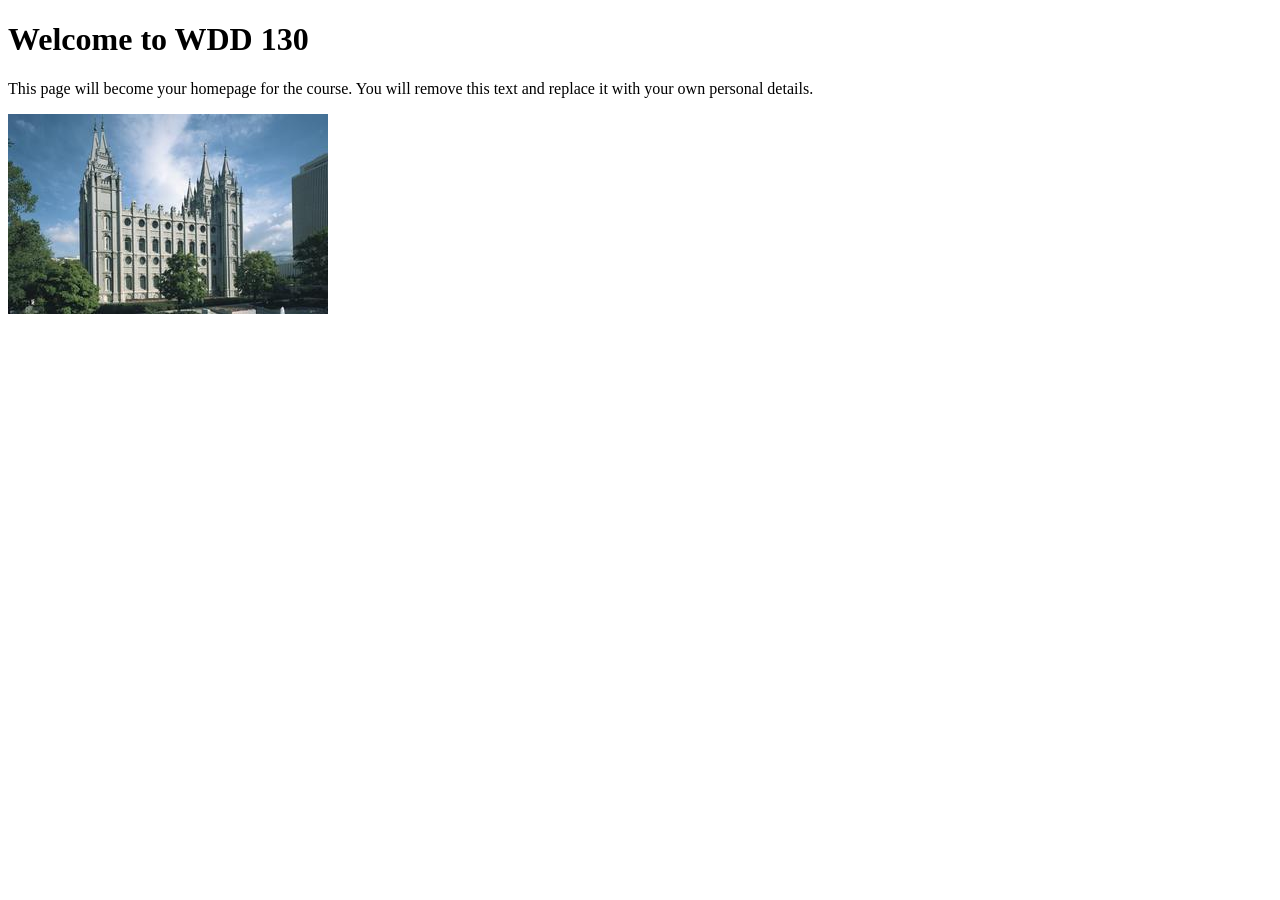
==== index.html @ 5be2f0c5 "Initial commit" ====
<!DOCTYPE html>
<html lang="en">

<head>
    <meta charset="UTF-8">
    <meta name="viewport" content="width=device-width, initial-scale=1.0">
    <title>WDD 130 | Personal Homepage</title>
</head>

<body>
    <h1>Welcome to WDD 130</h1>
    <p>This page will become your homepage for the course. You will remove this text and replace it with your own personal details.</p>

    <img src="images/salt-lake-temple.jpg" alt="The Salt Lake Temple.">
</body>

</html>
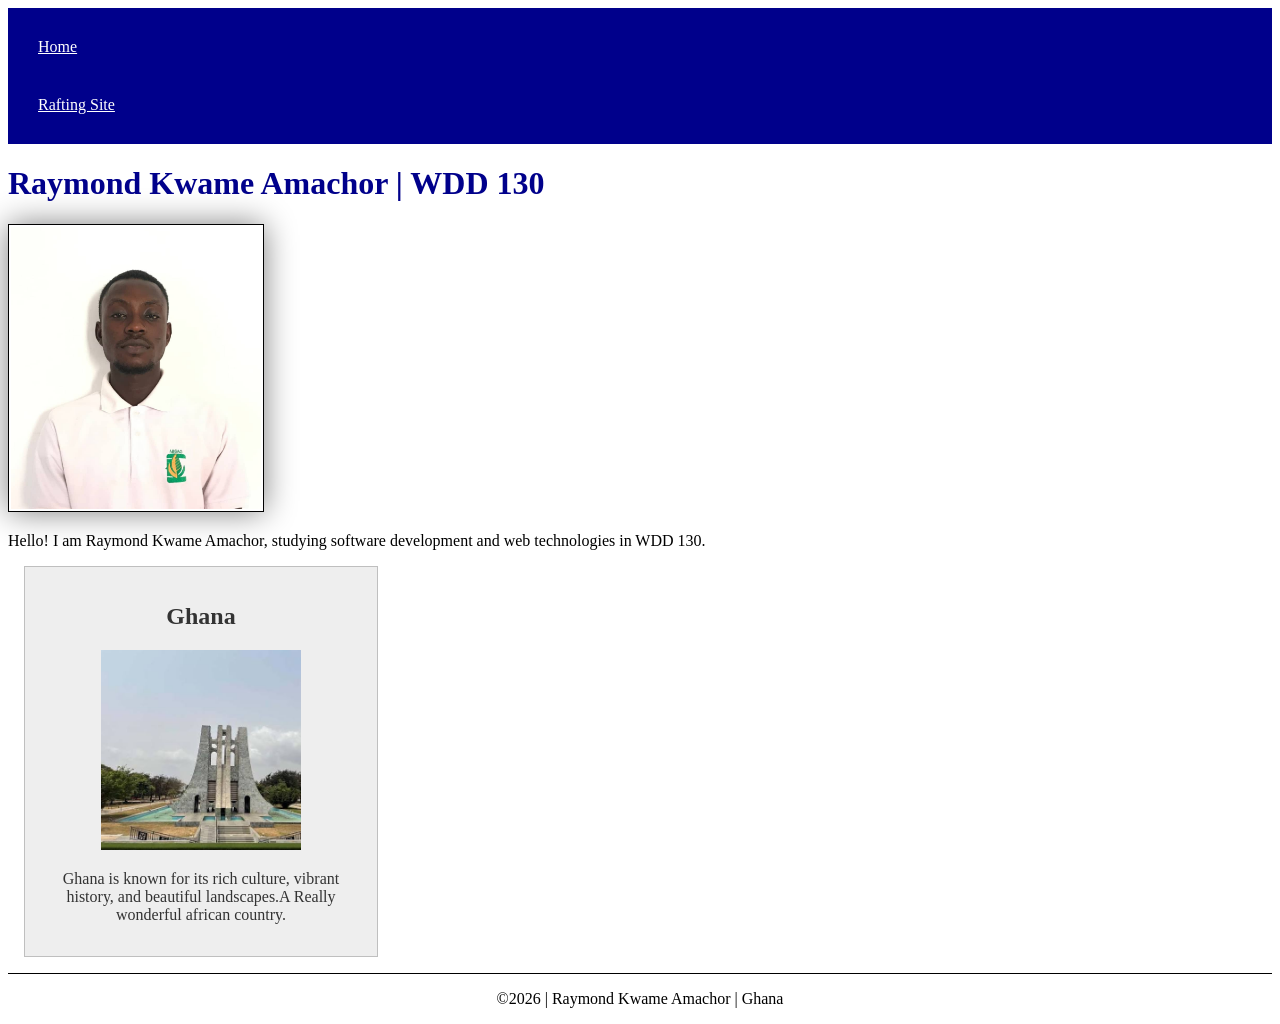
==== commit 28a73f1a: "Add files via upload" ====
--- a/index.html
+++ b/index.html
@@ -1,17 +1,35 @@
 <!DOCTYPE html>
-<html lang="en">
+<html lang="en-US">
 
 <head>
     <meta charset="UTF-8">
     <meta name="viewport" content="width=device-width, initial-scale=1.0">
-    <title>WDD 130 | Personal Homepage</title>
+    <title>Raymond Kwame Amachor | WDD 130</title>
+    <meta name="description" content="WDD 130 home page for Raymond Kwame Amachor showing course details and projects.">
+    <meta name="author" content="Raymond Kwame Amachor">
+    <link rel="stylesheet" href="styles/styles.css">
 </head>
 
 <body>
-    <h1>Welcome to WDD 130</h1>
-    <p>This page will become your homepage for the course. You will remove this text and replace it with your own personal details.</p>
-
-    <img src="images/salt-lake-temple.jpg" alt="The Salt Lake Temple.">
+    <header>
+        <nav>
+            <a href="#">Home</a>
+            <a href="wwr/">Rafting Site</a>
+        </nav>
+    </header>
+    <main>
+        <h1>Raymond Kwame Amachor | WDD 130</h1>
+        <img src="images/profile.jpeg" alt="Raymond Kwame Amachor profile picture">
+        <p>Hello! I am Raymond Kwame Amachor, studying software development and web technologies in WDD 130.</p>
+    </main>
+    <aside>
+        <h2>Ghana</h2>
+        <img src="images/ghana.jpeg" alt="Ghana landscape">
+        <p>Ghana is known for its rich culture, vibrant history, and beautiful landscapes.A Really wonderful african country. </p>
+    </aside>
+    <footer>
+        <p>©2026 | Raymond Kwame Amachor | Ghana</p>
+    </footer>
 </body>
 
 </html>
--- a/styles/styles.css
+++ b/styles/styles.css
@@ -0,0 +1,51 @@
+nav {
+    background-color: darkblue;
+    padding: 10px;
+}
+
+nav a {
+    color: white;
+    display: block;
+    padding: 20px;
+}
+
+h1 {
+    color: darkblue;
+}
+
+main {
+    max-width: 840px;
+}
+
+main img {
+    width: 250px;
+    height: auto;
+    border: 1px solid black;
+    padding: 2px;
+    box-shadow: 0 0 30px gray;
+}
+
+p {
+    padding: 0;
+}
+
+aside {
+    width: 20rem;
+    margin: 1rem;
+    border: 1px solid rgb(0 0 0 / 0.2);
+    padding: 1rem;
+    background-color: #eee;
+    color: #333;
+    text-align: center;
+}
+
+aside img {
+    width: 200px;
+    height: auto;
+}
+
+footer {
+    margin-top: 15px;
+    border-top: 1px solid #000;
+    text-align: center;
+}
